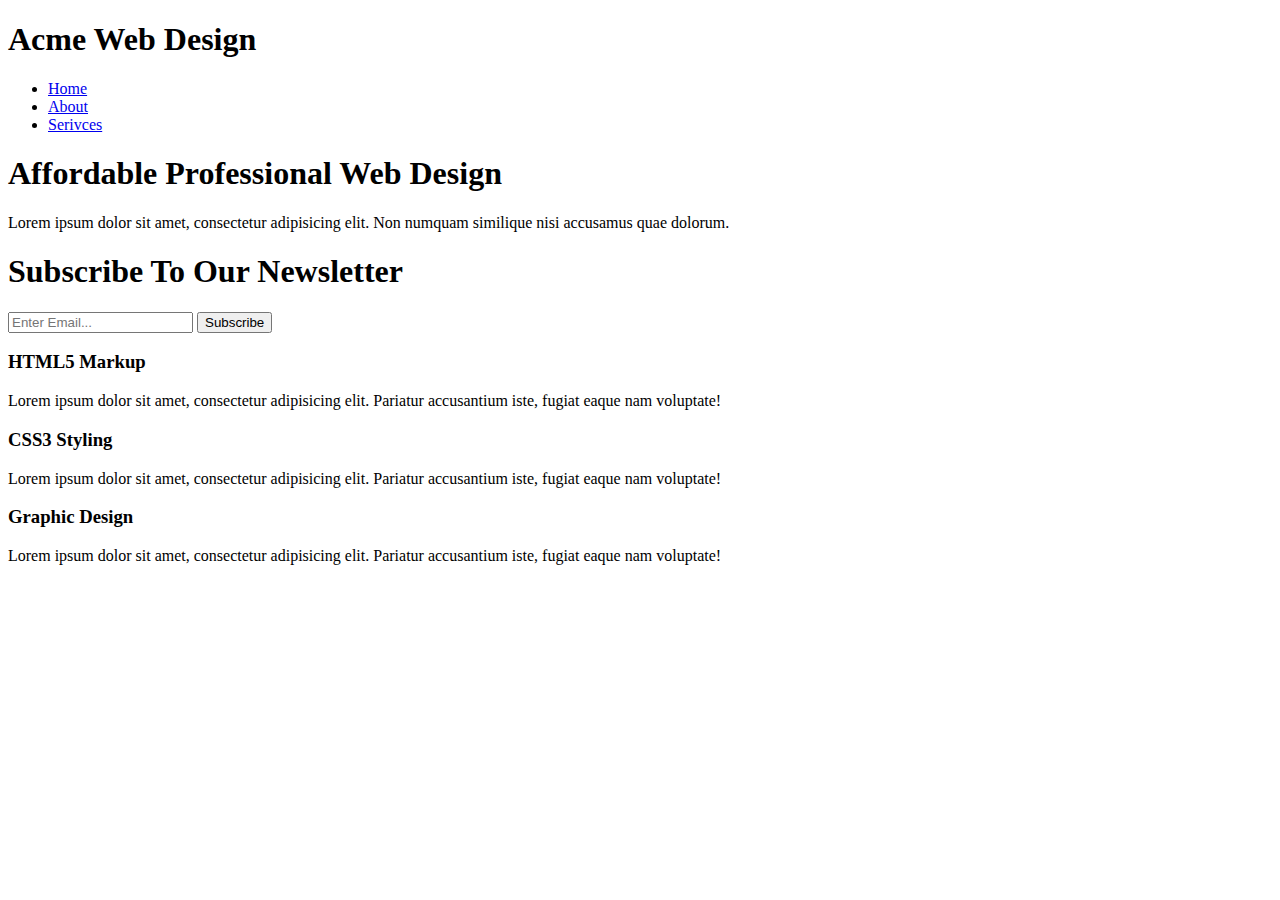
==== index.html @ b4720510 "Finsihed coding HTML first halfof the website" ====
<!DOCTYPE html>
<html lang="en">
<head>
    <meta charset="UTF-8">
    <meta name="viewport" content="width=device-width, initial-scale=1.0"> 
    <meta name="description" content="Affordable and professional web design">
    <meta name="keywords" content="web design, affordable web design, professional web design">
    <meta name="author" content="Sasi Patterson">

    <link rel="stylesheet" href="style.css">
    
    <title>Acme Web Design | Welcome</title>    
</head>
<body>
    <header>
        <div class="container">
            <div id="branding">
                <h1>Acme Web Design</h1>
            </div>
            <nav>
                <ul>
                    <li><a href="index.html">Home</a>
                    <li><a href="about.html">About</a>
                    <li><a href="serivces.html">Serivces</a>     
                </ul>
            </nav>
        </div>
    </header>

    <section id="showcase">
        <div class="container">
            <h1>Affordable Professional Web Design</h1>
            <p>Lorem ipsum dolor sit amet, consectetur adipisicing elit. Non numquam similique nisi accusamus quae dolorum.
            </p>
        </div>
    </section>

    <section id="newsletter">
        <div class="containter">
            <h1>Subscribe To Our Newsletter</h1>
            <form>
                <input type="email" placeholder="Enter Email...">
                <button type="submit" class="button_1">Subscribe</button>
            </form>
        </div>
    </section>

    <section id="boxes">
        <div class="container">
            <div class="box">
                <h3>HTML5 Markup</h3>
                <p>Lorem ipsum dolor sit amet, consectetur adipisicing elit. Pariatur accusantium iste, fugiat eaque nam voluptate!</p>
            </div>
            <div class="box">
                <h3>CSS3 Styling</h3>
                <p>Lorem ipsum dolor sit amet, consectetur adipisicing elit. Pariatur accusantium iste, fugiat eaque nam voluptate!</p>
            </div>
            <div class="box">
                <h3>Graphic Design</h3>
                <p>Lorem ipsum dolor sit amet, consectetur adipisicing elit. Pariatur accusantium iste, fugiat eaque nam voluptate!</p>
            </div>
        </div>
    </section>
    
</body>
</html>
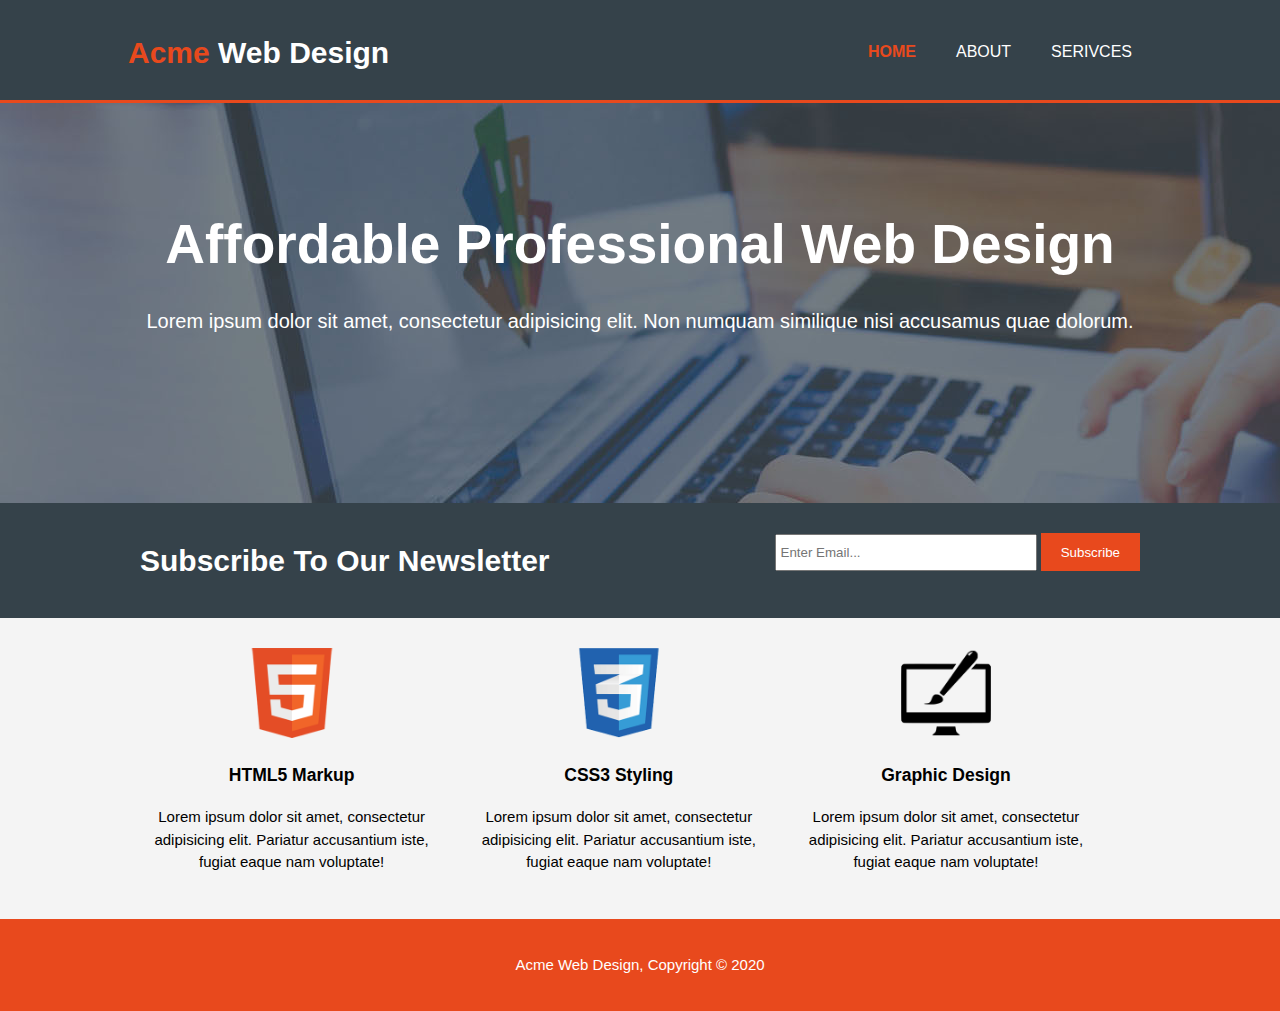
==== commit e2e72a0d: "Coded css for all 3 pages" ====
--- a/index.html
+++ b/index.html
@@ -7,7 +7,9 @@
     <meta name="keywords" content="web design, affordable web design, professional web design">
     <meta name="author" content="Sasi Patterson">
 
-    <link rel="stylesheet" href="style.css">
+    <link href="https://fonts.googleapis.com/css2?family=Lato&display=swap" rel="stylesheet">
+
+    <link rel="stylesheet" href="css/style.css">
     
     <title>Acme Web Design | Welcome</title>    
 </head>
@@ -15,11 +17,11 @@
     <header>
         <div class="container">
             <div id="branding">
-                <h1>Acme Web Design</h1>
+                <h1><span class="highlight">Acme</span> Web Design</h1>
             </div>
             <nav>
                 <ul>
-                    <li><a href="index.html">Home</a>
+                    <li class="current"><a href="index.html">Home</a>
                     <li><a href="about.html">About</a>
                     <li><a href="serivces.html">Serivces</a>     
                 </ul>
@@ -36,7 +38,7 @@
     </section>
 
     <section id="newsletter">
-        <div class="containter">
+        <div class="container">
             <h1>Subscribe To Our Newsletter</h1>
             <form>
                 <input type="email" placeholder="Enter Email...">
@@ -48,19 +50,26 @@
     <section id="boxes">
         <div class="container">
             <div class="box">
+                <img src="img/logo_html.png" alt="HTML5 logo image">
                 <h3>HTML5 Markup</h3>
                 <p>Lorem ipsum dolor sit amet, consectetur adipisicing elit. Pariatur accusantium iste, fugiat eaque nam voluptate!</p>
             </div>
             <div class="box">
+                <img src="img/logo_css.png" alt="CSS3 logo image">
                 <h3>CSS3 Styling</h3>
                 <p>Lorem ipsum dolor sit amet, consectetur adipisicing elit. Pariatur accusantium iste, fugiat eaque nam voluptate!</p>
             </div>
             <div class="box">
+                <img src="img/logo_brush.png" alt="A brush over desktop's screen image">
                 <h3>Graphic Design</h3>
                 <p>Lorem ipsum dolor sit amet, consectetur adipisicing elit. Pariatur accusantium iste, fugiat eaque nam voluptate!</p>
             </div>
         </div>
     </section>
+
+    <footer>
+        <p>Acme Web Design, Copyright &copy; 2020</p>
+    </footer>
     
 </body>
 </html>--- a/css/style.css
+++ b/css/style.css
@@ -0,0 +1,207 @@
+
+body {
+    font: 15px/1.5 Arial, Helvetica, sans-serif; /* short hand for -->font-family: Arial, Helvetica, sans-serif;
+    font-size: 15px;
+    line-height: 1.5; */
+    margin: 0;
+    padding: 0;
+    background-color: #f4f4f4;    
+}
+
+/* Global */
+.container {
+    width: 80%;
+    margin: auto;
+    overflow: hidden; 
+}
+
+ul {
+    margin: 0;
+    padding: 0;
+}
+
+.button_1 {
+    height: 38px;
+    background: #e8491d;
+    border: none;
+    padding-left: 20px;
+    padding-right: 20px;
+    color: #fff;
+}
+
+.dark {
+    padding: 15px;
+    background: #354248;
+    color: #fff;
+    margin-top: 10px;
+    margin-bottom: 10px;
+}
+/* Header */
+header {
+    background: #35424a;
+    color: #fff;
+    padding-top: 30px;
+    min-height: 70px;
+    border-bottom: #e8491d 3px solid;
+}
+
+header a {
+    color: #fff;
+    text-decoration: none;
+    text-transform: uppercase;
+    font-size: 16px;
+}
+
+header li {
+    float: left;
+    display: inline;
+    padding: 0 20px 0 20px;
+}
+
+header #branding {
+    float: left;
+}
+
+header #branding h1 {
+    margin: 0;
+}
+
+header nav {
+    float: right;
+    margin-top: 10px;
+}
+
+header .highlight, header .current a {
+    color: #e8491d;
+    font-weight: bold;
+}
+
+header a:hover {
+    color: #ccc;
+    font-weight: bold;
+}
+
+/* Showcase */
+#showcase {
+    min-height: 400px;
+    background: url('../img/showcase.jpg') no-repeat 0 -400px; /*this is how you display the part of the image that you want ie, the top-half/ bottom-half of the image. */
+    text-align: center;
+    color: #fff;
+}
+
+#showcase h1 {
+    margin-top: 100px;
+    font-size: 55px;
+    margin-bottom: 10px;
+}
+
+#showcase p {
+    font-size: 20px;
+}
+
+/* Newsletter */
+#newsletter {
+    padding: 15px;
+    color: #fff;
+    background: #35424a;
+}
+
+#newsletter h1 {
+    float: left;   
+}
+
+#newsletter form {
+    float: right;
+    margin-top: 15px;
+}
+
+#newsletter input[type="email"] {
+    padding: 4px;
+    height: 25px;
+    width: 250px;
+}
+
+/* Boxes */
+#boxes {
+    margin-top: 20px;
+}
+
+#boxes .box {
+    float: left;
+    width: 30%;
+    text-align: center;
+    padding: 10px;
+}
+
+#boxes .box img {
+    width: 90px;
+}
+
+/* Sidebar */
+aside#sidebar {
+    float: right;
+    width: 30%;
+    margin-top: 10px;
+}
+
+aside#sidebar .quote input, aside#sidebar .quote textarea {
+    width: 90%;
+    padding: 5px;
+}
+
+/* Main-col */
+article#main-col {
+    float:left;
+    width: 65%;
+}
+
+/* Serivces */
+ul#services li {
+    list-style: none;
+    padding: 20px;
+    border: #ccc solid 1px;
+    margin-bottom: 5px;
+    background: #e6e6e6;
+}
+footer {
+    padding: 20px;
+    margin-top: 20px;
+    color: #fff;
+    background-color: #e8491d;
+    text-align: center;
+}
+
+/* Media Queries */
+@media (max-width: 768px) {
+    header #branding, 
+    header nav,
+    header nav li,
+    #newsletter h1,
+    #newsletter form,
+    #boxes .box,
+    article#main-col,
+    aside#sidebar {
+        float: none;
+        text-align: center;
+        width: 100%;
+    }
+
+    header {
+        padding-bottom: 20px;
+    }
+
+    #showcase h1 {
+        margin-top: 40px;
+    }
+
+    #newsletter button, .quote button {
+        display: block;
+        width: 100%;
+    }
+
+    #newsletter form input[type="email"], .quote input, .quote textarea {
+        width: 100%;
+        margin-bottom: 5px;
+    }
+    
+}